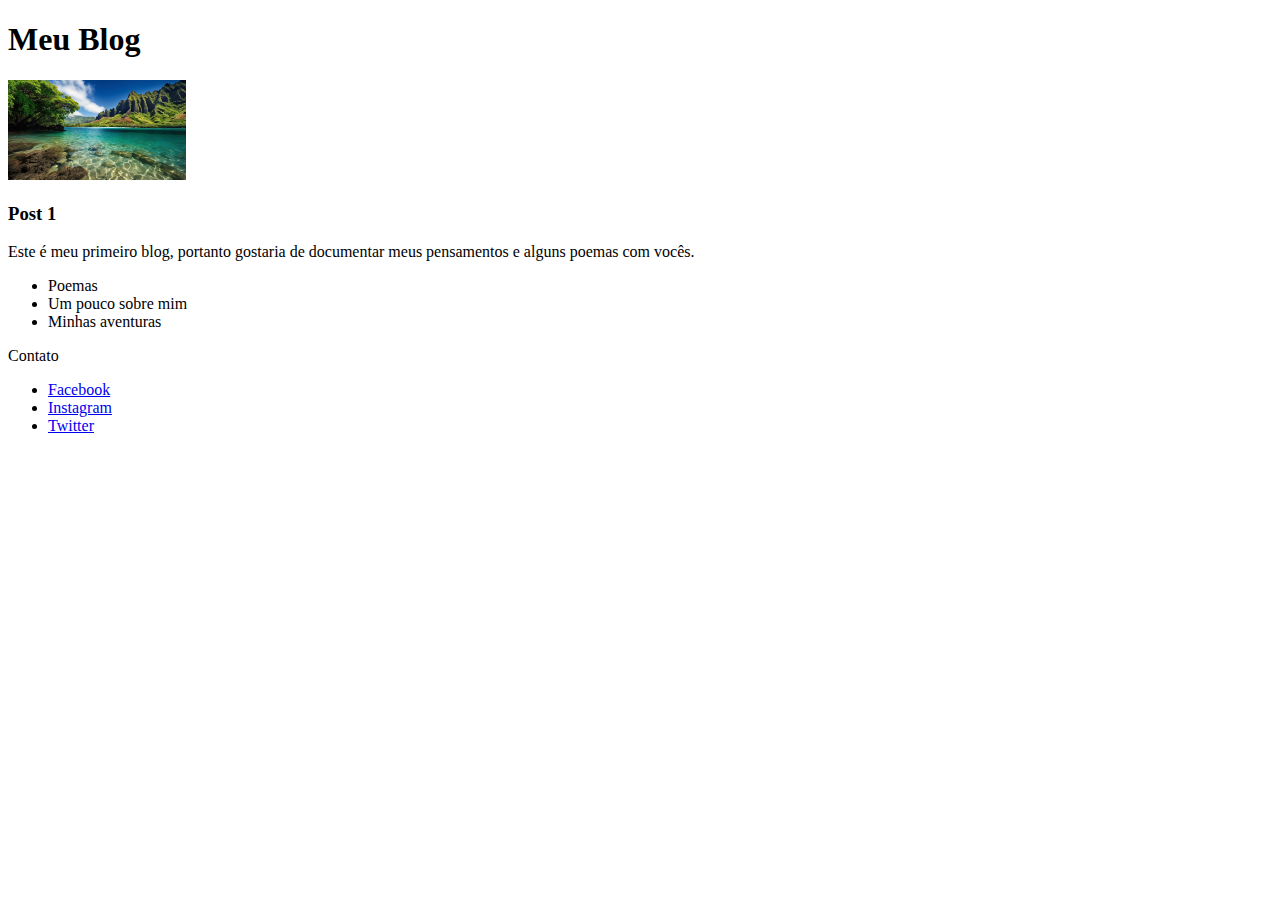
==== HTML/index.html @ ee4be3dd "Criação da pasta HTML e dos arquivos index.html e eurotour.html" ====
<!DOCTYPE html> <!-- html cria uma pagina web -->
<html lang="pt-br"> <!-- lang define o idioma da pagina -->
<head>  <!-- head cria o cabeçalho da pagina -->
    <meta charset="UTF-8"> <!-- meta cria metadados, ou seja, informações sobre a pagina -->
    <meta name="viewport" content="width=device-width, initial-scale=1.0">
    <meta http-equiv="X-UA-Compatible" content="ie=edge">
    <title>Meu Blog</title> <!-- title define o título da pagina -->
</head>

<body>  <!-- body cria o corpo da pagina -->
    <header> <!-- header cria um cabeçalho na pagina -->
        <h1>Meu Blog</h1> <!-- h1 cria um cabeçalho na pagina -->
    </header>

    <section> <!-- section cria uma secção na pagina -->
        <img src="img/paisagem.jpg" alt="Paisagem"  height="100"> <!-- img cria uma imagem na pagina -->
        <h3>Post 1</h3> <!-- h3 cria um cabeçalho na pagina -->
        <p>Este é meu primeiro blog, portanto gostaria de 
            documentar meus pensamentos e alguns poemas 
            com vocês.</p> <!-- p cria um paragrafo na pagina -->
    </section>

    <section>

        <aside> <!-- asside cria uma barra lateral na pagina,
                 dessa forma ele fica mais organizado -->

            <ul> <!-- ul cria uma lista na pagina -->

                <li>Poemas</li> <!-- li cria um item na lista -->
                <li>Um pouco sobre mim</li>
                <li>Minhas aventuras</li>
            </ul>
        </aside>
        
    </section>
   
</body>

<footer> <!-- footer cria um rodape na pagina -->
    <span>Contato</span> <!-- span cria um texto na pagina  -->
    <ul>
        <li><a href="facebook.com/meublog">Facebook</a></li> <!-- <a href=""> cria um link na pagina -->
        <li><a href="instagram.com/meublog">Instagram</a></li>
        <li><a href="twitter.com/meublog">Twitter</a></li>
    </ul>
</footer>

</html> <!-- html cria uma pagina web -->
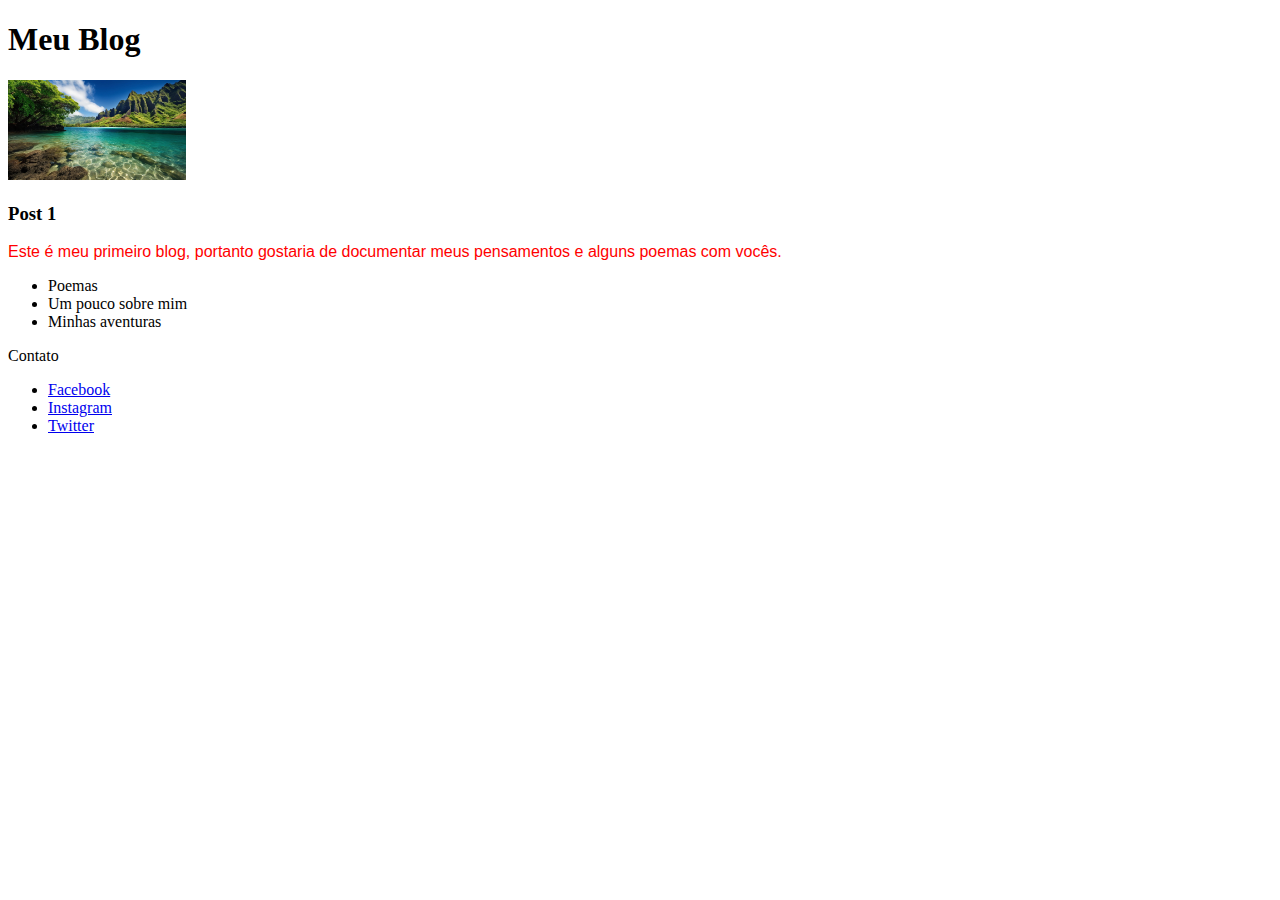
==== commit 88ec871d: "modificações ná página Marco Zero" ====
--- a/HTML/index.html
+++ b/HTML/index.html
@@ -5,6 +5,7 @@
     <meta name="viewport" content="width=device-width, initial-scale=1.0">
     <meta http-equiv="X-UA-Compatible" content="ie=edge">
     <title>Meu Blog</title> <!-- title define o título da pagina -->
+    <link rel="stylesheet" href="css/style.css">
 </head>
 
 <body>  <!-- body cria o corpo da pagina -->
--- a/HTML/css/style.css
+++ b/HTML/css/style.css
@@ -0,0 +1,5 @@
+p {
+    font-family: sans-serif;
+    color: red;
+    font-size: 16px;
+}